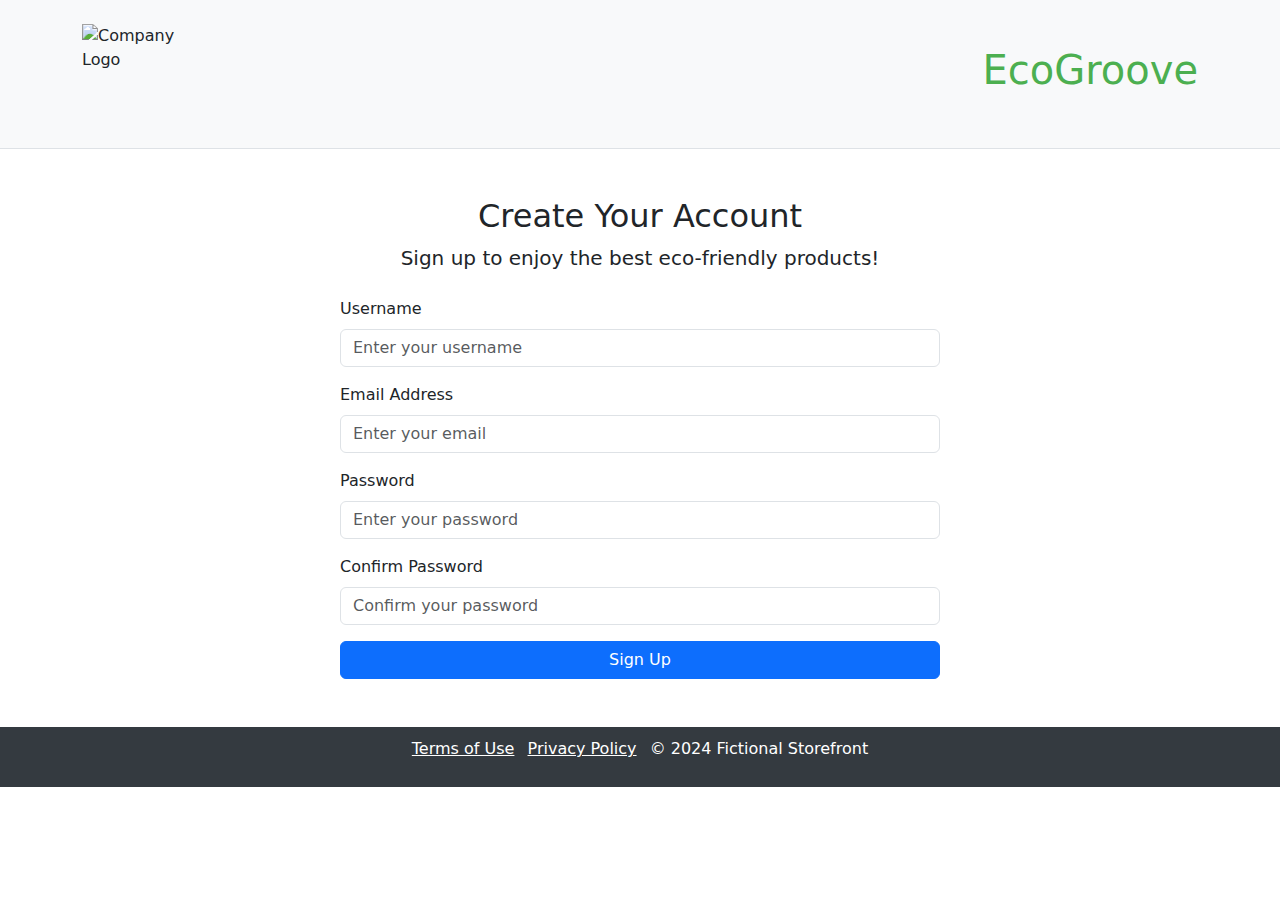
==== signup.html @ 88992caf "initial commit" ====
<!DOCTYPE html>
<html lang="en">

 <!-- JavaScript for form validation -->
 <script>
    function validateForm() {
        // Get form elements
        const username = document.getElementById("username");
        const email = document.getElementById("email");
        const password = document.getElementById("password");
        const confirmPassword = document.getElementById("confirmPassword");

        // Get error elements
        const usernameError = document.getElementById("usernameError");
        const emailError = document.getElementById("emailError");
        const passwordError = document.getElementById("passwordError");
        const confirmPasswordError = document.getElementById("confirmPasswordError");

        // Regular expression for email validation
        const emailPattern = /^[a-zA-Z0-9._-]+@[a-zA-Z0-9.-]+\.[a-zA-Z]{2,6}$/;

        let valid = true;

        // Reset error messages and styles
        usernameError.textContent = "";
        emailError.textContent = "";
        passwordError.textContent = "";
        confirmPasswordError.textContent = "";

        username.classList.remove("error");
        email.classList.remove("error");
        password.classList.remove("error");
        confirmPassword.classList.remove("error");

        // Username validation
        if (username.value.trim() === "") {
            usernameError.textContent = "Username is required.";
            username.classList.add("error");
            valid = false;
        }

        // Email validation
        if (email.value.trim() === "") {
            emailError.textContent = "Email is required.";
            email.classList.add("error");
            valid = false;
        } else if (!emailPattern.test(email.value)) {
            emailError.textContent = "Please enter a valid email address (e.g., joe@test.com).";
            email.classList.add("error");
            valid = false;
        }

        // Password validation
        if (password.value.trim() === "") {
            passwordError.textContent = "Password is required.";
            password.classList.add("error");
            valid = false;
        }

        // Confirm Password validation
        if (confirmPassword.value.trim() === "") {
            confirmPasswordError.textContent = "Please confirm your password.";
            confirmPassword.classList.add("error");
            valid = false;
        } else if (password.value !== confirmPassword.value) {
            confirmPasswordError.textContent = "Passwords do not match.";
            confirmPassword.classList.add("error");
            valid = false;
        }

        return valid; 
    }
</script>



<head>
    <meta charset="UTF-8">
    <meta name="viewport" content="width=device-width, initial-scale=1.0">
    <link href="https://cdn.jsdelivr.net/npm/bootstrap@5.3.0/dist/css/bootstrap.min.css" rel="stylesheet">
    <title>Sign Up - Fictional Storefront</title>
    <style>
        /* Additional styling for error messages */
        .error {
            border-color: red !important;
        }

        .error-message {
            color: red;
            font-size: 0.9rem;
            margin-top: 5px;
        }

        .header-title {
            color: #4CAF50;
            font-size: 2.5rem;
        }

        .footer {
            background-color: #343a40;
            color: #fff;
            padding: 10px;
            text-align: center;
            position: relative;
            bottom: 0;
            width: 100%;
        }

        .form-container {
            max-width: 600px;
            margin: 0 auto;
        }
    </style>
</head>

<body>
    <!-- Header Area -->
    <header class="bg-light py-4 border-bottom">
        <div class="container d-flex justify-content-between align-items-center">
            <img src="ecogroove logo.png" alt="Company Logo" class="me-3" style="width: 100px; height: 100px;">
            <h1 class="header-title">EcoGroove</h1>
        </div>
    </header>

    <!-- Main Content Area -->
    <div class="container my-5 content">
        <div class="text-center mb-4">
            <h2>Create Your Account</h2>
            <p class="lead">Sign up to enjoy the best eco-friendly products!</p>
        </div>

        <div class="form-container">
            <form id="signupForm" onsubmit="return validateForm()">
                <div class="mb-3">
                    <label for="username" class="form-label">Username</label>
                    <input type="text" class="form-control" id="username" placeholder="Enter your username">
                    <div class="error-message" id="usernameError"></div>
                </div>
                <div class="mb-3">
                    <label for="email" class="form-label">Email Address</label>
                    <input type="email" class="form-control" id="email" placeholder="Enter your email">
                    <div class="error-message" id="emailError"></div>
                </div>
                <div class="mb-3">
                    <label for="password" class="form-label">Password</label>
                    <input type="password" class="form-control" id="password" placeholder="Enter your password">
                    <div class="error-message" id="passwordError"></div>
                </div>
                <div class="mb-3">
                    <label for="confirmPassword" class="form-label">Confirm Password</label>
                    <input type="password" class="form-control" id="confirmPassword" placeholder="Confirm your password">
                    <div class="error-message" id="confirmPasswordError"></div>
                </div>
                <button type="submit" class="btn btn-primary w-100">Sign Up</button>
            </form>
        </div>
    </div>

    <!-- Footer Area -->
    <footer class="footer">
        <div class="container">
            <ul class="list-inline">
                <li class="list-inline-item"><a href="terms-of-use.html" class="text-white">Terms of Use</a></li>
                <li class="list-inline-item"><a href="cookie-privacy-policy.html" class="text-white">Privacy Policy</a></li>
                <li class="list-inline-item">&copy; 2024 Fictional Storefront</li>
            </ul>
        </div>
    </footer>

   

    <!-- Bootstrap JS CDN -->
    <script src="https://cdn.jsdelivr.net/npm/bootstrap@5.3.0/dist/js/bootstrap.bundle.min.js"></script>
</body>

</html>
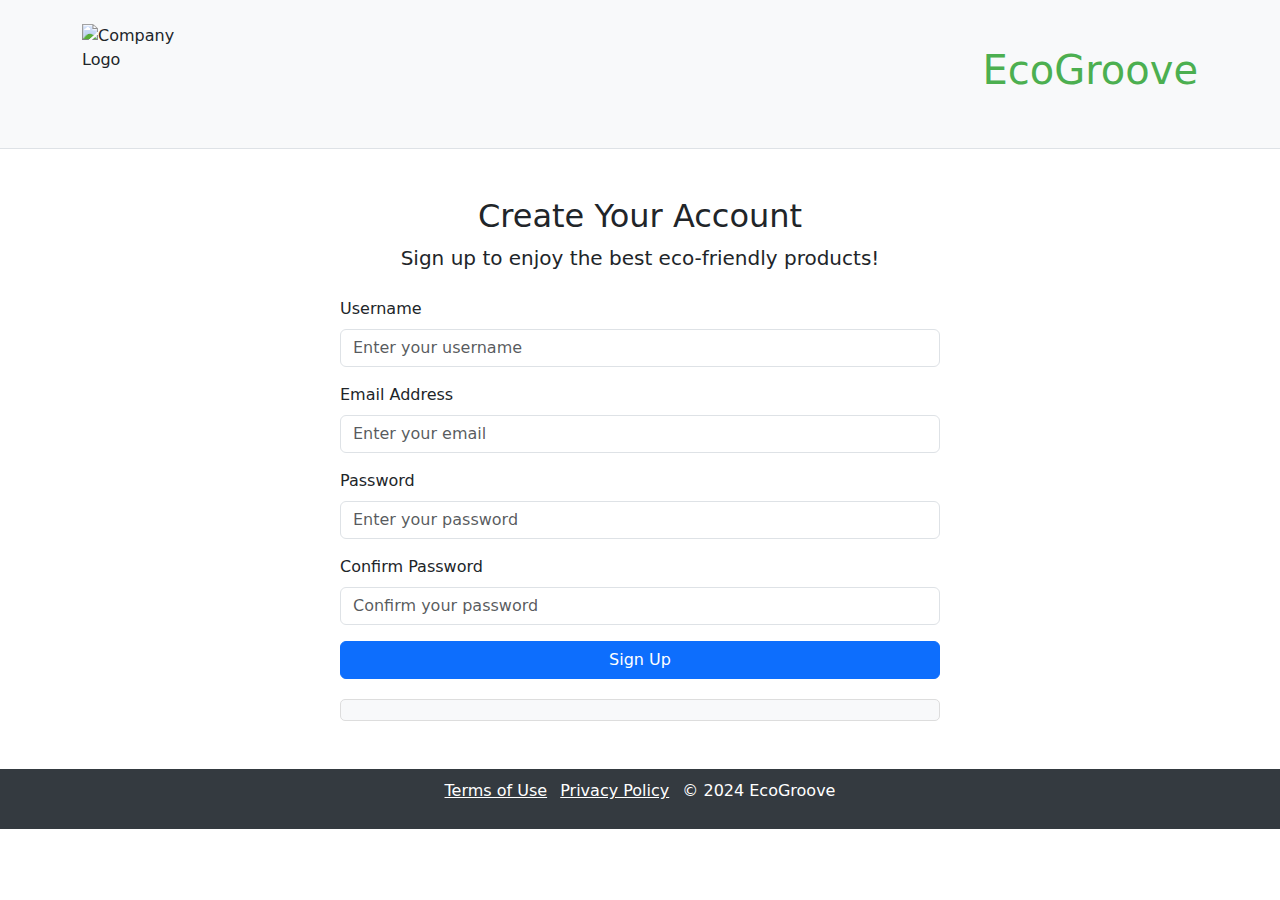
==== commit cd708b3d: "Add files via upload" ====
--- a/signup.html
+++ b/signup.html
@@ -1,84 +1,10 @@
 <!DOCTYPE html>
 <html lang="en">
-
- <!-- JavaScript for form validation -->
- <script>
-    function validateForm() {
-        // Get form elements
-        const username = document.getElementById("username");
-        const email = document.getElementById("email");
-        const password = document.getElementById("password");
-        const confirmPassword = document.getElementById("confirmPassword");
-
-        // Get error elements
-        const usernameError = document.getElementById("usernameError");
-        const emailError = document.getElementById("emailError");
-        const passwordError = document.getElementById("passwordError");
-        const confirmPasswordError = document.getElementById("confirmPasswordError");
-
-        // Regular expression for email validation
-        const emailPattern = /^[a-zA-Z0-9._-]+@[a-zA-Z0-9.-]+\.[a-zA-Z]{2,6}$/;
-
-        let valid = true;
-
-        // Reset error messages and styles
-        usernameError.textContent = "";
-        emailError.textContent = "";
-        passwordError.textContent = "";
-        confirmPasswordError.textContent = "";
-
-        username.classList.remove("error");
-        email.classList.remove("error");
-        password.classList.remove("error");
-        confirmPassword.classList.remove("error");
-
-        // Username validation
-        if (username.value.trim() === "") {
-            usernameError.textContent = "Username is required.";
-            username.classList.add("error");
-            valid = false;
-        }
-
-        // Email validation
-        if (email.value.trim() === "") {
-            emailError.textContent = "Email is required.";
-            email.classList.add("error");
-            valid = false;
-        } else if (!emailPattern.test(email.value)) {
-            emailError.textContent = "Please enter a valid email address (e.g., joe@test.com).";
-            email.classList.add("error");
-            valid = false;
-        }
-
-        // Password validation
-        if (password.value.trim() === "") {
-            passwordError.textContent = "Password is required.";
-            password.classList.add("error");
-            valid = false;
-        }
-
-        // Confirm Password validation
-        if (confirmPassword.value.trim() === "") {
-            confirmPasswordError.textContent = "Please confirm your password.";
-            confirmPassword.classList.add("error");
-            valid = false;
-        } else if (password.value !== confirmPassword.value) {
-            confirmPasswordError.textContent = "Passwords do not match.";
-            confirmPassword.classList.add("error");
-            valid = false;
-        }
-
-        return valid; 
-    }
-</script>
-
-
-
 <head>
     <meta charset="UTF-8">
     <meta name="viewport" content="width=device-width, initial-scale=1.0">
     <link href="https://cdn.jsdelivr.net/npm/bootstrap@5.3.0/dist/css/bootstrap.min.css" rel="stylesheet">
-    <title>Sign Up - Fictional Storefront</title>
+    <title>Sign Up - EcoGroove</title>
     <style>
         /* Additional styling for error messages */
         .error {
@@ -110,6 +36,15 @@
             max-width: 600px;
             margin: 0 auto;
         }
+
+        #jsonOutput {
+            background-color: #f8f9fa;
+            padding: 10px;
+            border: 1px solid #ddd;
+            border-radius: 5px;
+            margin-top: 20px;
+            white-space: pre-wrap;
+        }
     </style>
 </head>
 
@@ -117,7 +52,7 @@
     <!-- Header Area -->
     <header class="bg-light py-4 border-bottom">
         <div class="container d-flex justify-content-between align-items-center">
-            <img src="ecogroove logo.png" alt="Company Logo" class="me-3" style="width: 100px; height: 100px;">
+            <img src="ecogroove_logo.png" alt="Company Logo" class="me-3" style="width: 100px; height: 100px;">
             <h1 class="header-title">EcoGroove</h1>
         </div>
     </header>
@@ -130,7 +65,7 @@
         </div>
 
         <div class="form-container">
-            <form id="signupForm" onsubmit="return validateForm()">
+            <form id="signupForm" onsubmit="return handleFormSubmission(event)">
                 <div class="mb-3">
                     <label for="username" class="form-label">Username</label>
                     <input type="text" class="form-control" id="username" placeholder="Enter your username">
@@ -153,6 +88,8 @@
                 </div>
                 <button type="submit" class="btn btn-primary w-100">Sign Up</button>
             </form>
+            <!-- JSON Output Display Area -->
+            <div id="jsonOutput"></div>
         </div>
     </div>
 
@@ -162,15 +99,89 @@
             <ul class="list-inline">
                 <li class="list-inline-item"><a href="terms-of-use.html" class="text-white">Terms of Use</a></li>
                 <li class="list-inline-item"><a href="cookie-privacy-policy.html" class="text-white">Privacy Policy</a></li>
-                <li class="list-inline-item">&copy; 2024 Fictional Storefront</li>
+                <li class="list-inline-item">&copy; 2024 EcoGroove</li>
             </ul>
         </div>
     </footer>
 
-   
+    <!-- JavaScript -->
+    <script>
+        function validateForm() {
+            const username = document.getElementById("username");
+            const email = document.getElementById("email");
+            const password = document.getElementById("password");
+            const confirmPassword = document.getElementById("confirmPassword");
+
+            const usernameError = document.getElementById("usernameError");
+            const emailError = document.getElementById("emailError");
+            const passwordError = document.getElementById("passwordError");
+            const confirmPasswordError = document.getElementById("confirmPasswordError");
+
+            const emailPattern = /^[a-zA-Z0-9._-]+@[a-zA-Z0-9.-]+\.[a-zA-Z]{2,6}$/;
+            let valid = true;
+
+            usernameError.textContent = "";
+            emailError.textContent = "";
+            passwordError.textContent = "";
+            confirmPasswordError.textContent = "";
+
+            username.classList.remove("error");
+            email.classList.remove("error");
+            password.classList.remove("error");
+            confirmPassword.classList.remove("error");
+
+            if (username.value.trim() === "") {
+                usernameError.textContent = "Username is required.";
+                username.classList.add("error");
+                valid = false;
+            }
+
+            if (email.value.trim() === "") {
+                emailError.textContent = "Email is required.";
+                email.classList.add("error");
+                valid = false;
+            } else if (!emailPattern.test(email.value)) {
+                emailError.textContent = "Please enter a valid email address.";
+                email.classList.add("error");
+                valid = false;
+            }
+
+            if (password.value.trim() === "") {
+                passwordError.textContent = "Password is required.";
+                password.classList.add("error");
+                valid = false;
+            }
+
+            if (confirmPassword.value.trim() === "") {
+                confirmPasswordError.textContent = "Please confirm your password.";
+                confirmPassword.classList.add("error");
+                valid = false;
+            } else if (password.value !== confirmPassword.value) {
+                confirmPasswordError.textContent = "Passwords do not match.";
+                confirmPassword.classList.add("error");
+                valid = false;
+            }
+
+            return valid;
+        }
+
+        function handleFormSubmission(event) {
+            event.preventDefault();
+
+            if (validateForm()) {
+                const formData = {
+                    username: document.getElementById('username').value,
+                    email: document.getElementById('email').value,
+                    password: document.getElementById('password').value,
+                    confirmPassword: document.getElementById('confirmPassword').value
+                };
+
+                document.getElementById('jsonOutput').textContent = JSON.stringify(formData, null, 2);
+            }
+        }
+    </script>
 
     <!-- Bootstrap JS CDN -->
     <script src="https://cdn.jsdelivr.net/npm/bootstrap@5.3.0/dist/js/bootstrap.bundle.min.js"></script>
 </body>
-
 </html>
